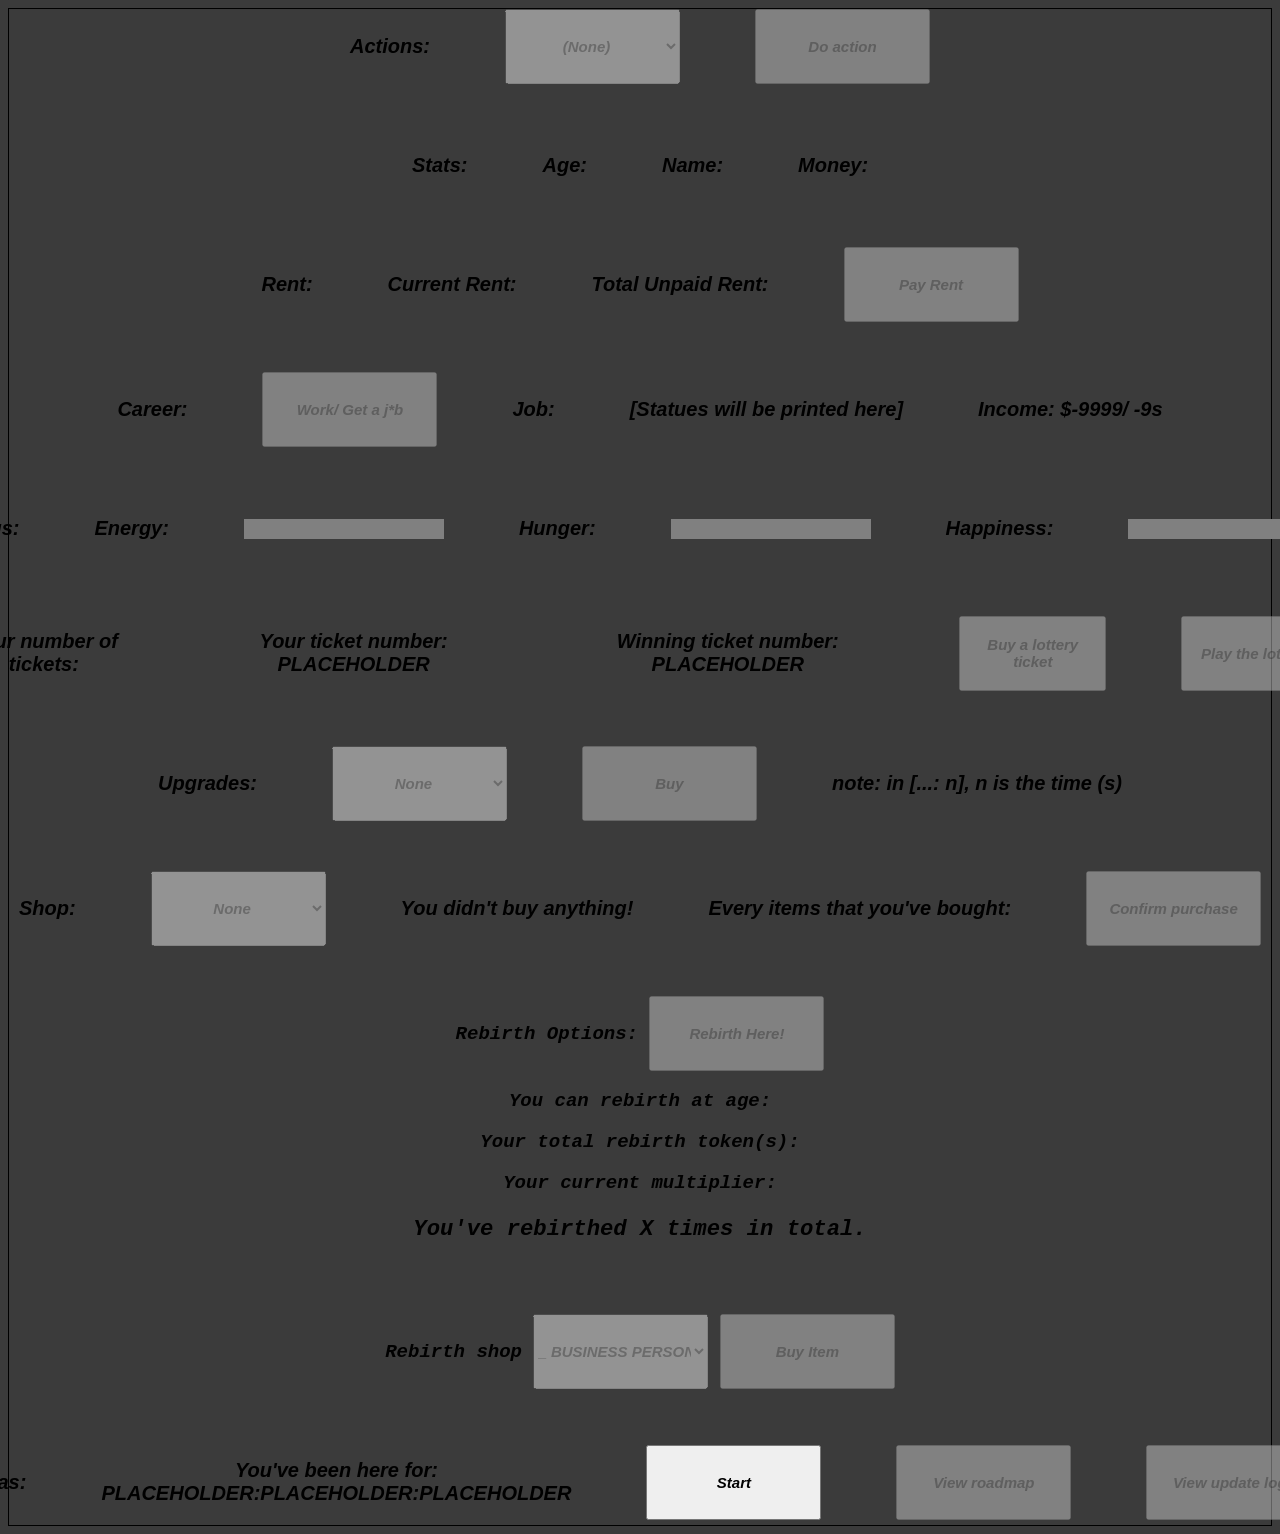
==== index.html @ a1e90d74 "Fix formatting and improve rebirth options in HTML" ====
<!DOCTYPE html>
<html lang="en">

<head>
  <title msg="this project is long as heck">life. (an idle game ig)</title>

  <script src="begin.js" defer></script>
  <script src="main.js" defer></script>
  <script src="actions.js" defer></script>
  <script src="events.js" defer></script>
  <script src="job.js" defer></script>
  <script src="shop_and_upgrades.js" defer></script>
  <script src="rent.js" defer></script>
  <script src="save_and_render.js" defer></script>
  <script src="anti_cheat.js" defer></script>
  <script src="rebirth.js" defer></script>

  <link rel="stylesheet" href="style.css">
</head>

<body>

  <div id="container1">

    <div id="actions">Actions:
      <select id="chooseAction">
        <option>(None)</option>
        <option>Cry</option>
        <option>Sleep</option>
        <option>Eat</option>
        <option>Play</option>
        <option>Spend time</option>
        <option>Beg for money</option>
        <option>Iron your clothes</option>
        <option>---</option>
        <option>Change Name</option>
        <option>Request a Raise</option>
      </select>
      <button type="button" onclick="doActions()">Do action</button>
    </div>

    <div id="statistic">Stats:
      <p id="age">Age:</p>
      <p id="name">Name:</p>
      <p id="money">Money:</p>
    </div>

    <div id="rent">Rent:
      <p id="currentRent">Current Rent:</p>
      <p id="unpaidRent">Total Unpaid Rent:</p>
      <button type="button" onclick="payRent()">Pay Rent</button>
    </div>

    <div id="career">Career:
      <button type="button" onclick="job()">Work/ Get a j*b</button>
      <p id="job">Job:</p>
      <p id="jobStatus">[Statues will be printed here]</p>
      <p id="income">Income: $-9999/ -9s</p>
    </div>

    <div id="status">Status:
      <p id="energy">Energy:</p>
      <progress id="enProg" value="0" max="100"></progress>

      <p id="hunger">Hunger:</p>
      <progress id="hgProg" max="100"></progress>

      <p id="happy">Happiness:</p>
      <progress id="hpProg" max="100"></progress>
    </div>

    <div id="lottery">
      <p id="numOfTickets">Your number of tickets:</p>
      <p id="ticketNumber">Your ticket number: PLACEHOLDER</p>
      <p id="winningNumber">Winning ticket number: PLACEHOLDER</p>

      <button type="button" onclick="buyLottery()">Buy a lottery ticket</button>
      <button type="button" onclick="playLottery()">Play the lottery</button>
    </div>

    <div id="upgrade">Upgrades:

      <select id="upgrades">
        <option value="none">None</option>
        <option value="en">Energy (Reduces Energy lost, 75k each)</option>
        <option value="hp">Happiness (Reduces Happiness lost, 50k each)</option>
        <option value="age">Age (Reduces aging time, 100k each)</option>
        <option value="hg">Hunger (Reduces hunger gain, 40k each)</option>
        <option>---</option>
        <option value="me">Max Energy (increases max energy by 10, max 5; 150k each)</option>
        <option value="mh">Max Happiness (increases max happiness by 10, max 5; 145k each)</option>
        <option value="mhun" title="Instead of hunger being capped at 0, you can now get like -50 min hunger">Min Hunger (decreases minimum hunger by 10, max 5; 165k each)</option>
      </select>

      <button type="button" onclick="buyUpgrades()">Buy</button>
      <p id="totalUpgrades">note: in [...: n], n is the time (s)</p>
    </div>

    <div id="shop">Shop:

      <select id="item" title="!!! Items will be used as soon as they are bought !!!">
        <option>None</option>
        <option value="gb">Ghost Burbur (Gain or Lose hunger by 100, 10k each)</option>
        <!--10k-->

        <option value="mc">Mysterious Cola (Gains 25 of a random stats)</option>
        <!--6.9k-->

        <option value="gl">Gaming laptop (Gains 50 happiness)</option>
        <!--15k-->

        <option value="cj">Change Job (Price Gradually Increases)</option>
        <!--starts at 1k, increases by 1k each time-->

        <option value="c">Clock [(Increases age by 1), (Price Increases by 75% of your age)]</option>
        <!--base: 2.5k-->

        <option value="ts">Therapy session (Increases happiness by 100, reduces happiness lost by 10s for 20s; you can only use this when your happiness is below 10)</option>
        <!--100k to 250k-->
      </select>
      <p id="boughtItem">You didn't buy anything!</p>
      <p id="allBoughtItems">Every items that you've bought:</p>
      <button type="button" onclick="buyItem()">Confirm purchase</button>
    </div>

      <div id="rebirth">Rebirth Options:
    <button type="button" id="rebirthBTN" onclick="rebirth()" disabled>Rebirth Here!</button>

    <p id="RebirthableAge">You can rebirth at age:</p>
    <p id="rebirthToken">Your total rebirth token(s):</p>
    <p id="currentMultiplier">Your current multiplier:</p>
    <h3 id="timesRebirthed">You've rebirthed X times in total.</h3>
    </div>

    <div id="rebirthShopDIV">Rebirth shop

    <select id="rebirthShop" title="Cost rebirth tokens">Rebirth shop:
      <option value="mm:2t" title="Increases current multiplier by 0.25">_ BUSINESS PERSON _: 2 tokens</option>

      <option value="irt:2t" title="You only need to pay rent every 60s (BUYING MORE WILL NOT GRANT YOU ANY MORE PERKS)">_ NICE HOMEOWNER _: 2 tokens</option>

      <option value="dra:4t" title="Decreases the age when you can rebirth by 10 (1 TIME ONLY)">_ EXPERIENCED_:4 tokens</option>

      <option value="ims:5t" title="Increases Max Energy, Max Happiness and Min Hunger by 10 (ONLY AVAIABLE 1 TIME FOR EACH LIFE)">_ HEALTHY BODY _: 5 tokens</option>

      <option value="(((???:999)))" title="Request a ___???___ (not avaiable yet)">? __?__ ? : 999 tokens</option>
      <sub>^ larp larp larp ik ^</sub>
    </select>
    <button type="button" onclick="buyRebirthItem()">Buy Item</button>

    </div>

  </div>


  <div id="startingScreen">Extras:
    <p id="timer">You've been here for:<br>PLACEHOLDER:PLACEHOLDER:PLACEHOLDER</p>
    <button id="startGame" type="button" onclick="begin()">Start</button>
    <button type="button" onclick="window.location.href = 'roadmap.html'">View roadmap</button>
    <button type="button" onclick="window.location.href = 'update_logs.html'">View update logs</button>
  </div>

</body>
</html>
---- style.css ----
body,
    #container1,
    #actions,
    #upgrade,
    #status,
    #startingScreen,
    #statistic,
    #career,
    #shop,
    #rent,
    #lottery {
      display: flex;
      justify-content: center;
      align-items: center;
      gap: 75px;

      font-size: 20px;
      font-family: 'Gill Sans', 'Gill Sans MT', Calibri, 'Trebuchet MS', sans-serif;
      font-weight: bold;
      font-style: italic;
      text-align: center;

      transition: 0.5s ease;
    }

    body,
    #container1 {
      flex-direction: column;
      gap: 50px;
    }

    body {
      background: #3b3b3b;
      border: 1px solid black;
    }

    #startingScreen {
      z-index: 1;
    }

    #container1 {
      z-index: 0;

      font-family: 'Courier New', Courier, monospace;
      font-weight: bolder;
      font-size: 19px;
    }

    button,
    select {
      width: 175px;
      height: 75px;

      font-size: 15px;
      font-family: 'Franklin Gothic Medium', 'Arial Narrow', Arial, sans-serif;
      font-weight: bolder;
      font-style: italic;
      text-align: center;

      transition: 0.5s ease;
    }

    progress {
      border-radius: 100%;
    }

    button:hover,
    select:hover {
      background: #FFFFFF;
      box-shadow: 0 0 40px 20px #FFFFFF;
    }

    button:hover {
      transform: translateY(5px);
      border-radius: 50%;
    }

    button:active {
      transform: translateY(-5px);
    }

    p:hover {
      box-shadow: 0 0 50px 15px yellow;
      transform: translateY(-5px);
      transition: 0.5s ease;

      background: #FFEB00;
    }
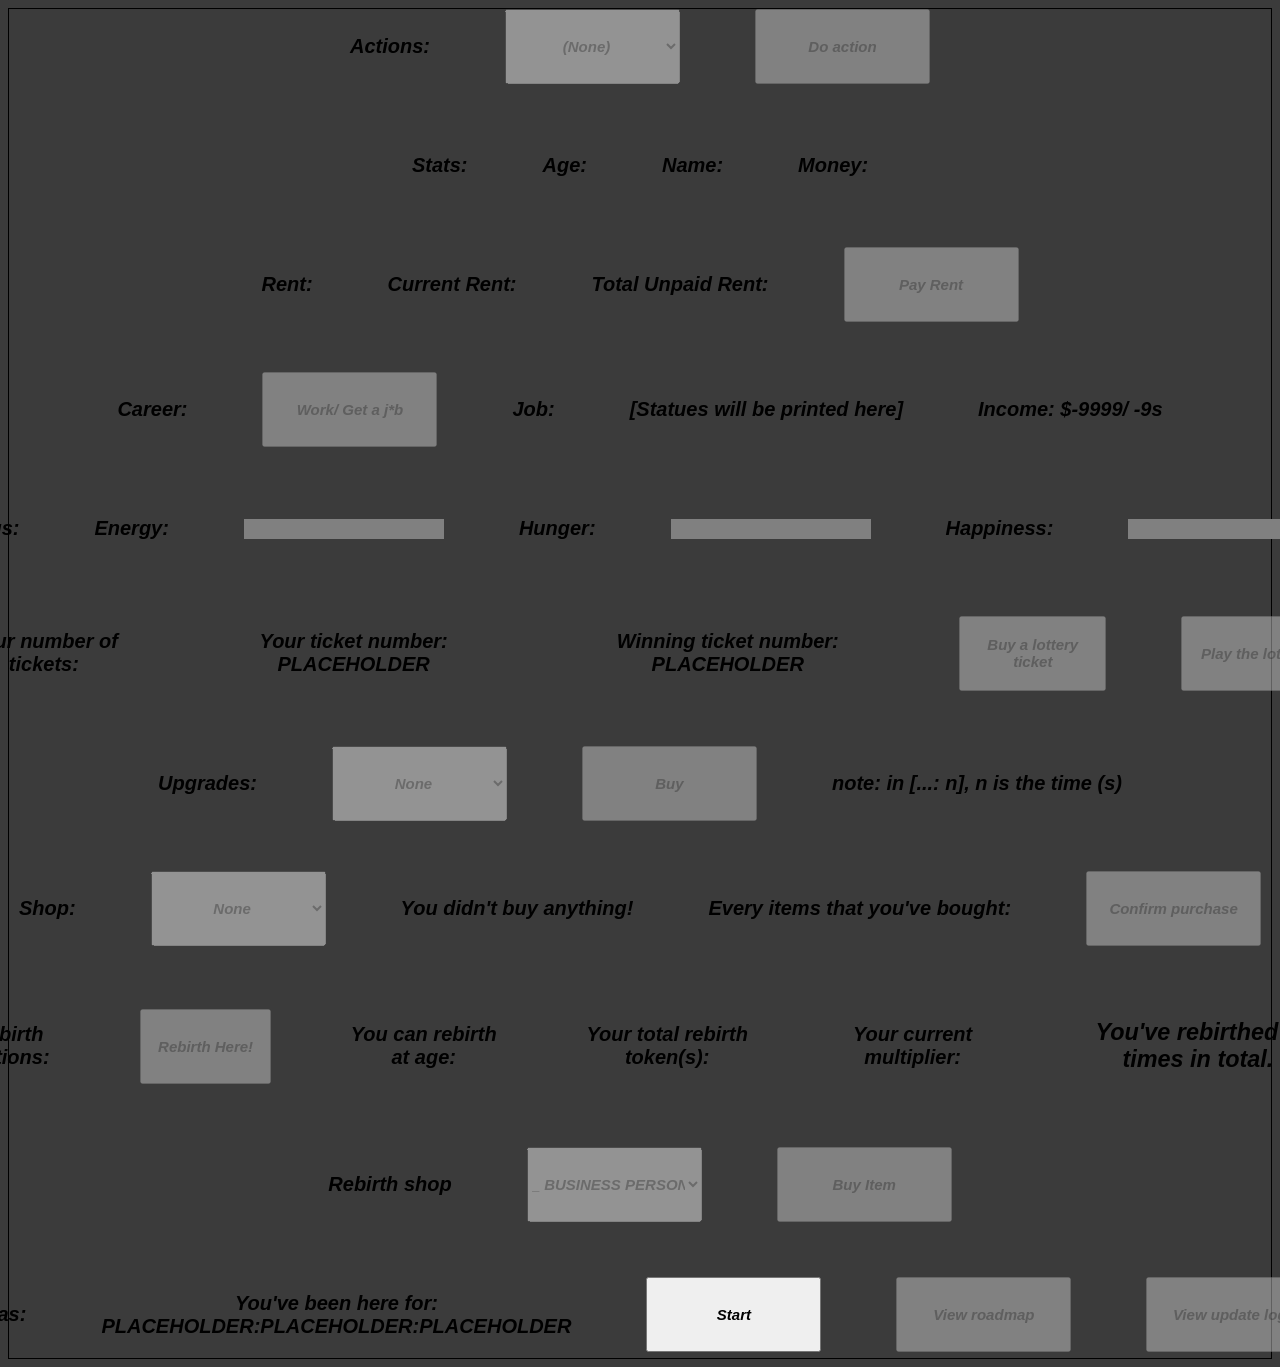
==== commit b5889431: "Fix HTML formatting issues" ====
--- a/index.html
+++ b/index.html
@@ -143,8 +143,7 @@
 
       <option value="ims:5t" title="Increases Max Energy, Max Happiness and Min Hunger by 10 (ONLY AVAIABLE 1 TIME FOR EACH LIFE)">_ HEALTHY BODY _: 5 tokens</option>
 
-      <option value="(((???:999)))" title="Request a ___???___ (not avaiable yet)">? __?__ ? : 999 tokens</option>
-      <sub>^ larp larp larp ik ^</sub>
+      <option value="(((???:999)))" title="end-game.?">[HTMLObjectElement] : [999] {{Life-Simulator|Curreny:tokens}}</option>
     </select>
     <button type="button" onclick="buyRebirthItem()">Buy Item</button>
 
--- a/style.css
+++ b/style.css
@@ -8,7 +8,9 @@
     #career,
     #shop,
     #rent,
-    #lottery {
+    #lottery,
+    #rebirthShopDIV,
+    #rebirth {
       display: flex;
       justify-content: center;
       align-items: center;
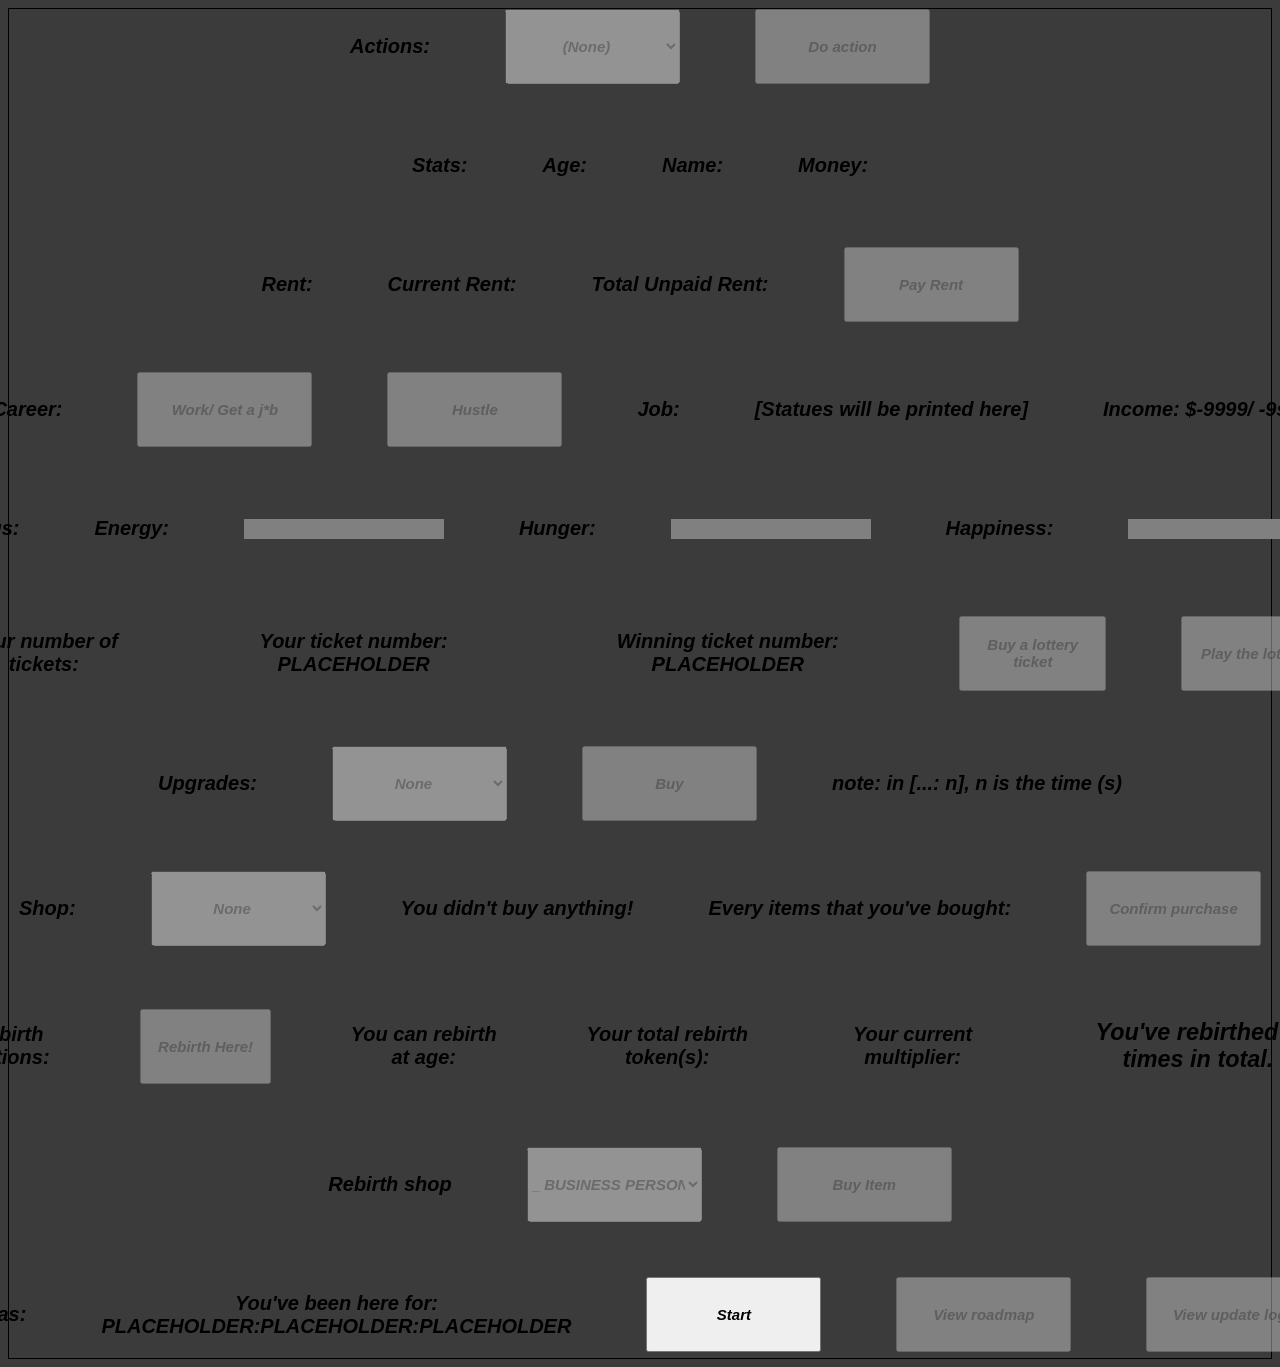
==== commit c56375b7: "Fix HTML structure and add missing button" ====
--- a/index.html
+++ b/index.html
@@ -53,19 +53,20 @@
 
     <div id="career">Career:
       <button type="button" onclick="job()">Work/ Get a j*b</button>
+      <button type="buttton" onclick="doHustle()">Hustle</button>
       <p id="job">Job:</p>
       <p id="jobStatus">[Statues will be printed here]</p>
       <p id="income">Income: $-9999/ -9s</p>
     </div>
 
     <div id="status">Status:
-      <p id="energy">Energy:</p>
+      <p id="energy" class="crucial">Energy:</p>
       <progress id="enProg" value="0" max="100"></progress>
 
-      <p id="hunger">Hunger:</p>
+      <p id="hunger" class="crucial">Hunger:</p>
       <progress id="hgProg" max="100"></progress>
 
-      <p id="happy">Happiness:</p>
+      <p id="happy" class="crucial">Happiness:</p>
       <progress id="hpProg" max="100"></progress>
     </div>
 
@@ -80,16 +81,19 @@
 
     <div id="upgrade">Upgrades:
 
-      <select id="upgrades">
+      <select id="upgrades" title="Pernament until next rebirth">
         <option value="none">None</option>
-        <option value="en">Energy (Reduces Energy lost, 75k each)</option>
-        <option value="hp">Happiness (Reduces Happiness lost, 50k each)</option>
-        <option value="age">Age (Reduces aging time, 100k each)</option>
+        <option>-Reduce Time-</option>
+        <option value="en">Energy (Reduces Energy lost, 50k each)</option>
+        <option value="hp">Happiness (Reduces Happiness lost, 45k each)</option>
+        <option value="age">Age (Reduces aging time, 75k each)</option>
         <option value="hg">Hunger (Reduces hunger gain, 40k each)</option>
-        <option>---</option>
-        <option value="me">Max Energy (increases max energy by 10, max 5; 150k each)</option>
-        <option value="mh">Max Happiness (increases max happiness by 10, max 5; 145k each)</option>
-        <option value="mhun" title="Instead of hunger being capped at 0, you can now get like -50 min hunger">Min Hunger (decreases minimum hunger by 10, max 5; 165k each)</option>
+        <option>-Maxs, Mins-</option>
+        <option value="me">Max Energy (increases max energy by 10, max 5; 95k each)</option>
+        <option value="mh">Max Happiness (increases max happiness by 10, max 5; 85k each)</option>
+        <option value="mhun" title="Instead of hunger being capped at 0, you can now get like -50 min hunger">Min Hunger (decreases minimum hunger by 10, max 5; 100k each)</option>
+        <option>-Items that're pernament until next rebirth-</option>
+        <option value="pc" title="You'll gain 2 happiness every time you lose 1 (interval)">Gaming PC (50k,can only purchased <h2>ONCE</h2>)</option>
       </select>
 
       <button type="button" onclick="buyUpgrades()">Buy</button>
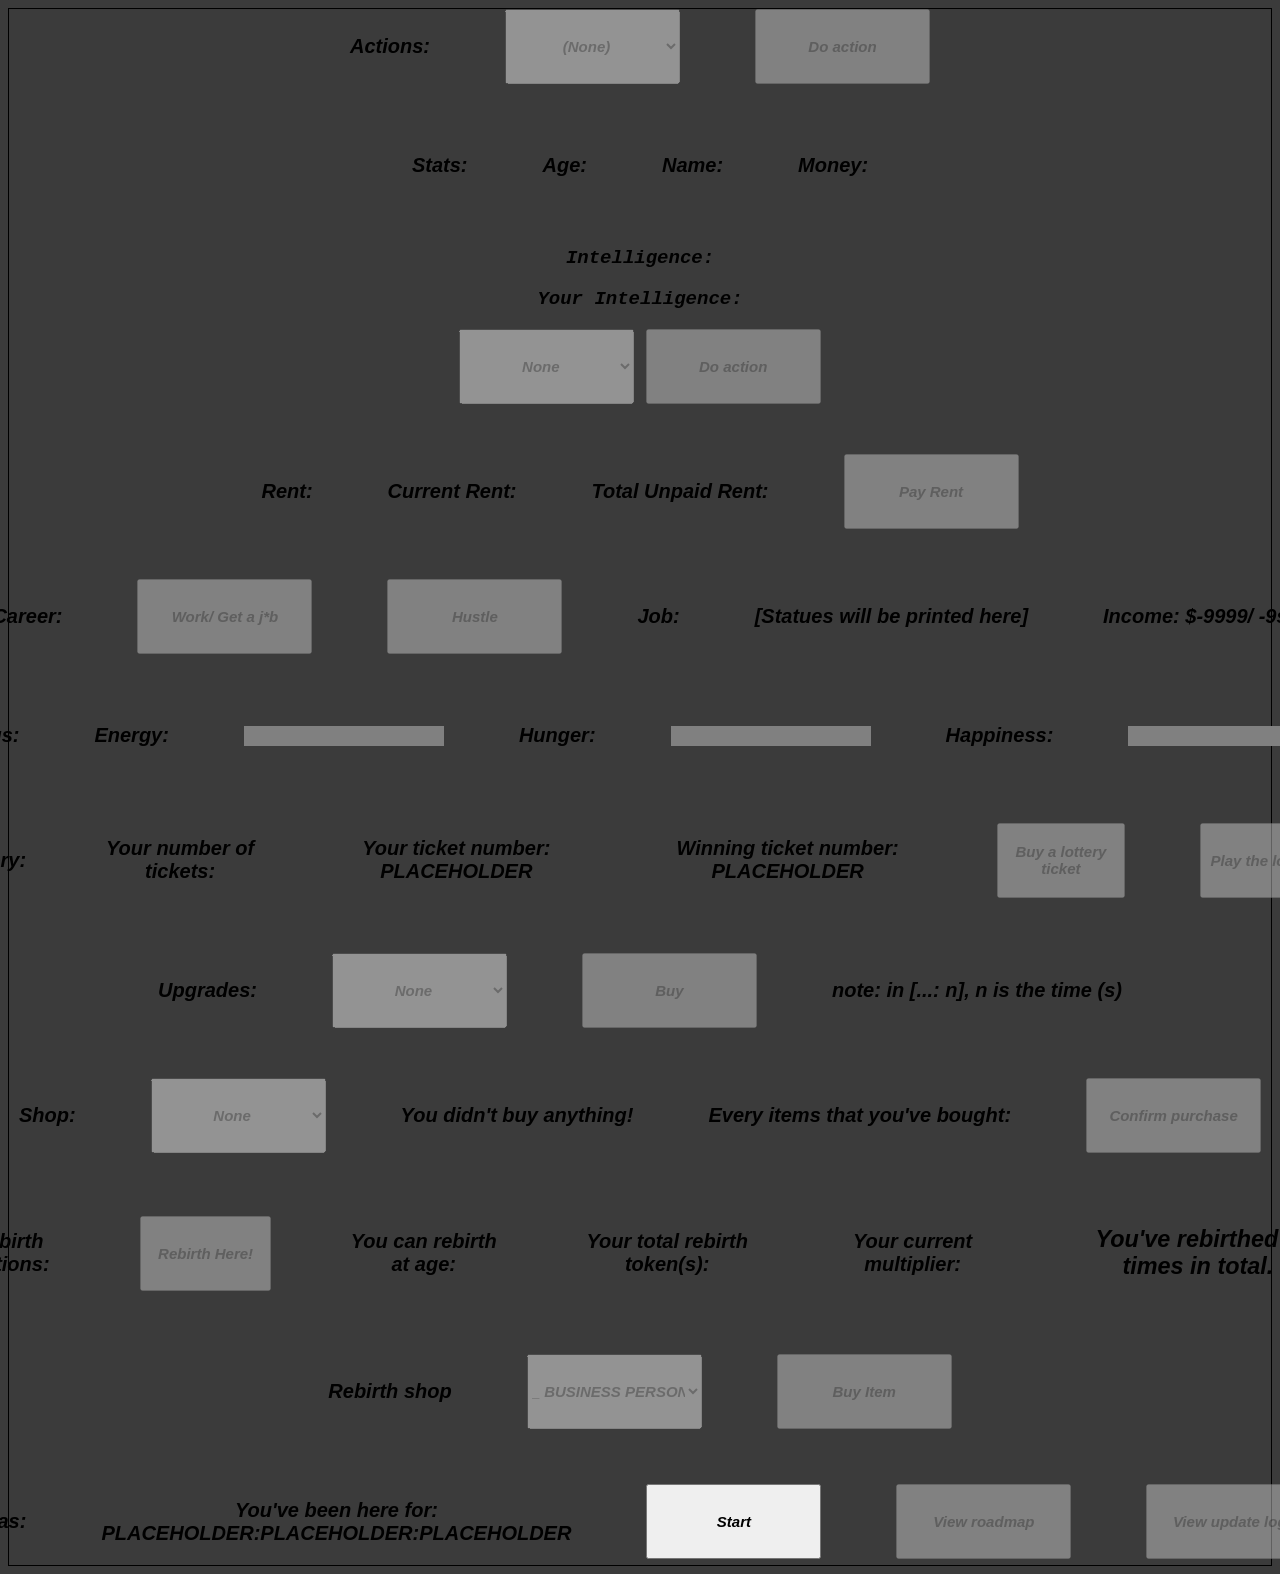
==== commit f7dc15df: "Add intelligence feature and related actions" ====
--- a/index.html
+++ b/index.html
@@ -14,6 +14,7 @@
   <script src="save_and_render.js" defer></script>
   <script src="anti_cheat.js" defer></script>
   <script src="rebirth.js" defer></script>
+  <script src="intelligence.js" defer></script>
 
   <link rel="stylesheet" href="style.css">
 </head>
@@ -45,6 +46,19 @@
       <p id="money">Money:</p>
     </div>
 
+    <div id="intelligenceContainer">Intelligence:
+      <p id="intelligencePrinter" title="Currently has a HARD-CAP of 100.">Your Intelligence:</p>
+
+      <select id="intelActions">Intelligence-Related Actions:
+        <option>None</option>
+        <option value="study" title="(i) 0+ Intelligence required">Study</option>
+        <option value="read-a-book" title="(i) 20+ Intelligence required">Read a Book</option>
+        <option value="do-excercises" title="(i) 50+ Intelligence required">Do excercises</option>
+        <option value="learn-programming" title="(i) 75+ Intelligence required">Learn a Programming Language</option>
+      </select>
+      <button type="button" onclick="doIntelActions()">Do action</button>
+    </div>
+
     <div id="rent">Rent:
       <p id="currentRent">Current Rent:</p>
       <p id="unpaidRent">Total Unpaid Rent:</p>
@@ -70,7 +84,7 @@
       <progress id="hpProg" max="100"></progress>
     </div>
 
-    <div id="lottery">
+    <div id="lottery">Lottery:
       <p id="numOfTickets">Your number of tickets:</p>
       <p id="ticketNumber">Your ticket number: PLACEHOLDER</p>
       <p id="winningNumber">Winning ticket number: PLACEHOLDER</p>
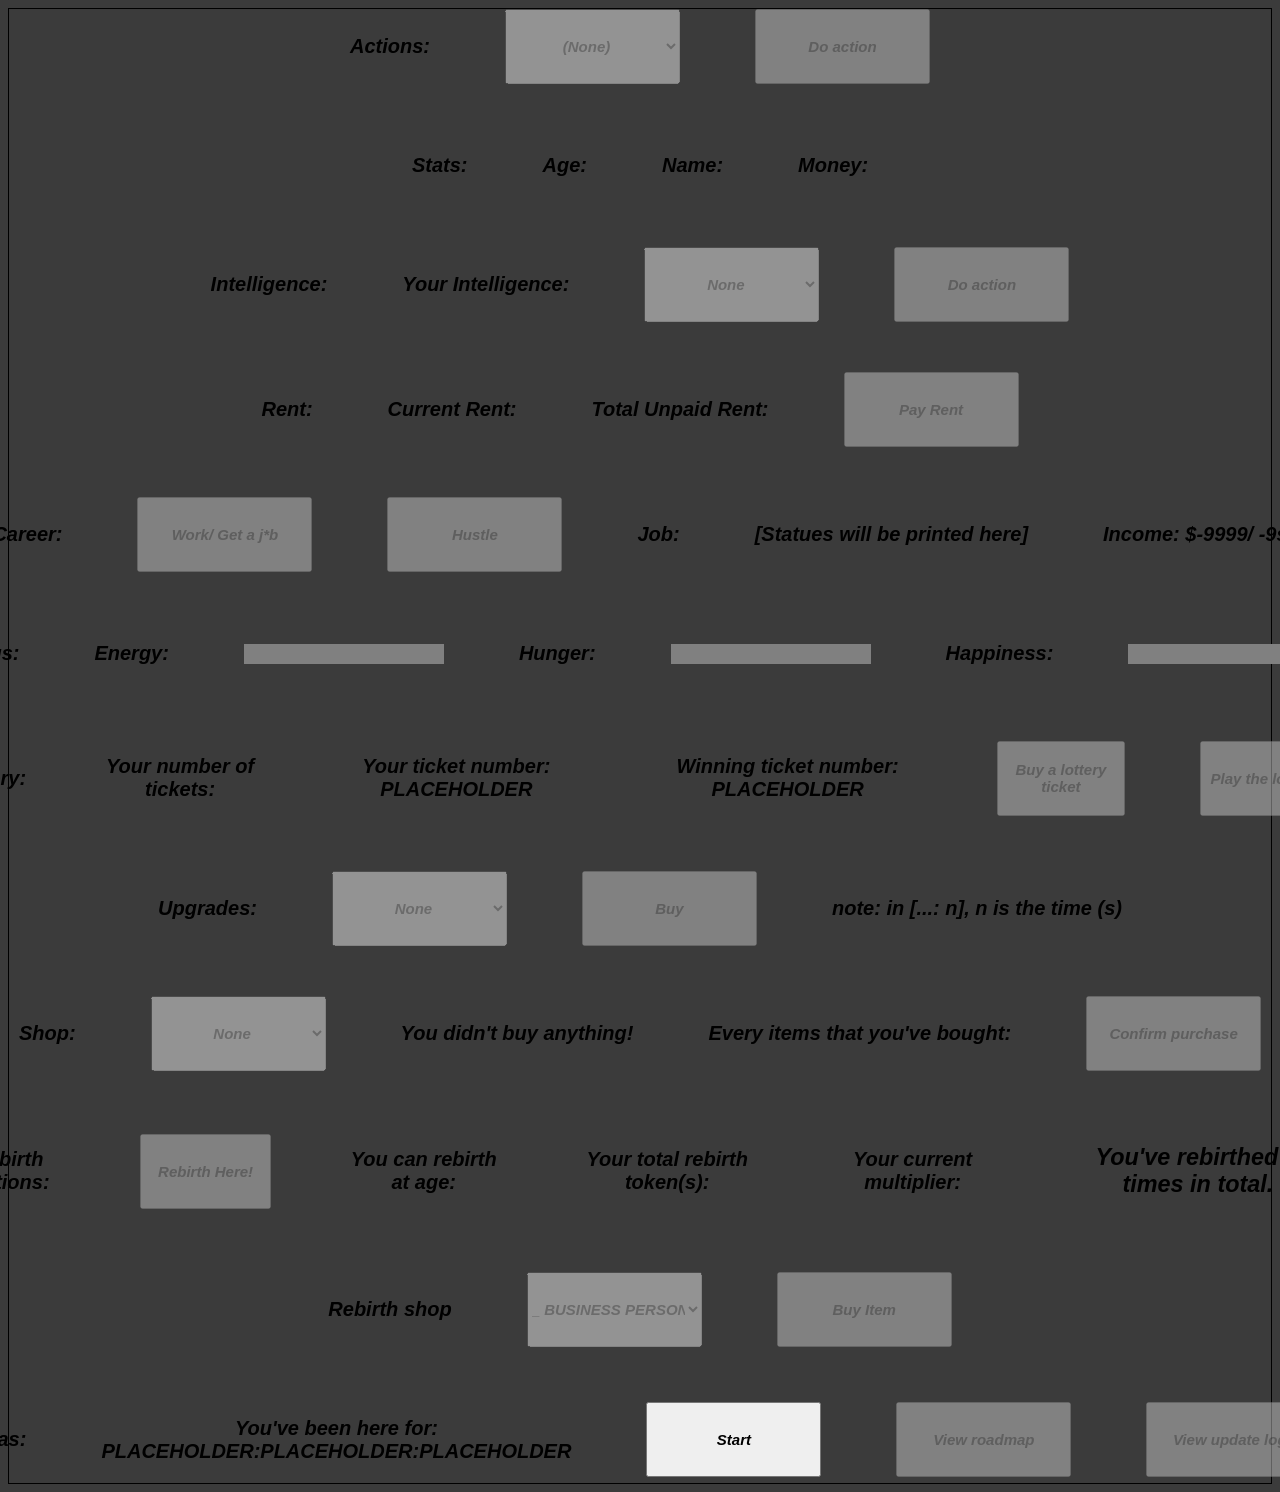
==== commit 44c5d937: "Update index.html" ====
--- a/index.html
+++ b/index.html
@@ -2,7 +2,7 @@
 <html lang="en">
 
 <head>
-  <title msg="this project is long as heck">life. (an idle game ig)</title>
+  <title msg="this project is long as heck">life.</title>
 
   <script src="begin.js" defer></script>
   <script src="main.js" defer></script>
--- a/style.css
+++ b/style.css
@@ -10,7 +10,8 @@
     #rent,
     #lottery,
     #rebirthShopDIV,
-    #rebirth {
+    #rebirth,
+    #intelligenceContainer {
       display: flex;
       justify-content: center;
       align-items: center;
@@ -88,3 +89,4 @@
 
       background: #FFEB00;
     }
+
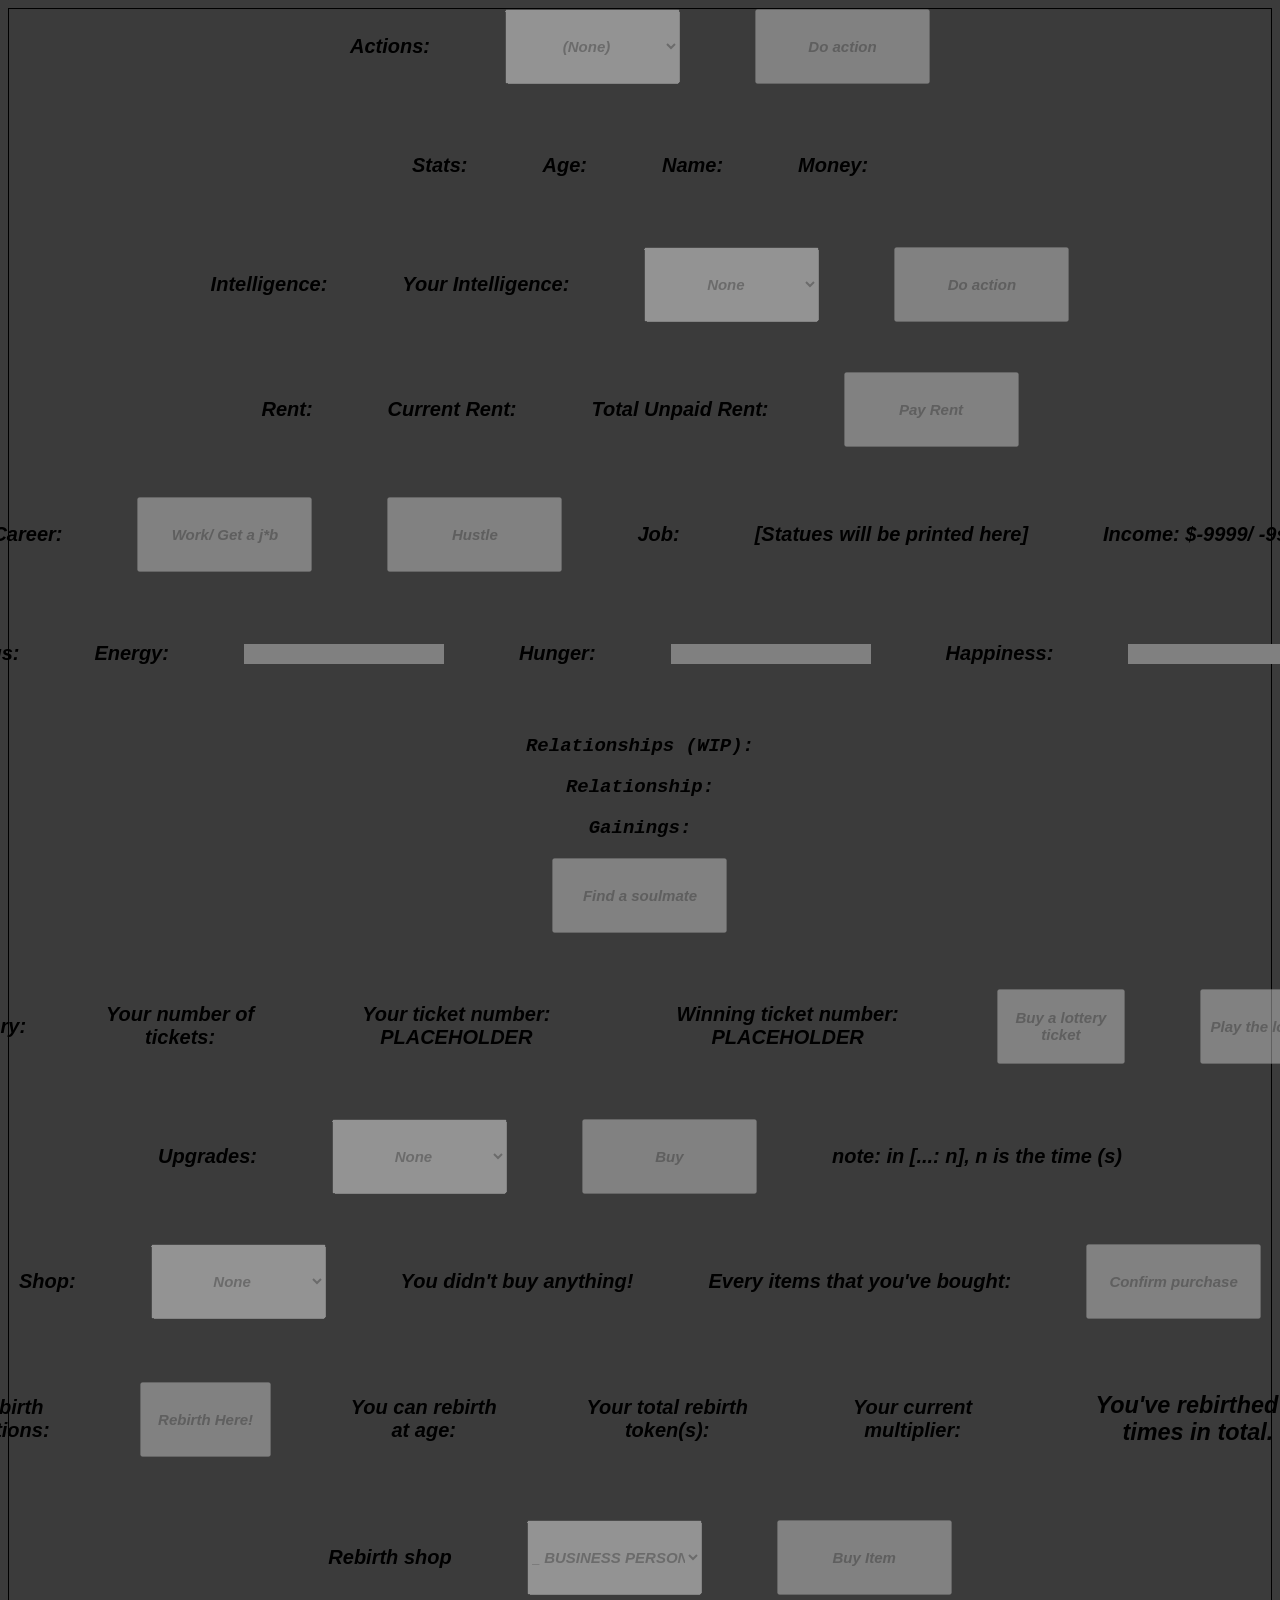
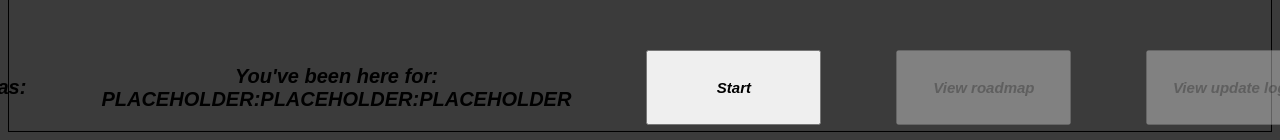
==== commit 942d6f3a: "Update index.html" ====
--- a/index.html
+++ b/index.html
@@ -15,6 +15,7 @@
   <script src="anti_cheat.js" defer></script>
   <script src="rebirth.js" defer></script>
   <script src="intelligence.js" defer></script>
+  <script src="relationship.js" defer></script>
 
   <link rel="stylesheet" href="style.css">
 </head>
@@ -82,6 +83,12 @@
 
       <p id="happy" class="crucial">Happiness:</p>
       <progress id="hpProg" max="100"></progress>
+    </div>
+
+    <div id="relationship">Relationships (WIP):
+        <p id="compatability">Relationship:</p>
+        <p id="gainings">Gainings:</p>
+      <button type="button" onclick="findSoulmate()">Find a soulmate</button>
     </div>
 
     <div id="lottery">Lottery:
@@ -162,6 +169,7 @@
       <option value="ims:5t" title="Increases Max Energy, Max Happiness and Min Hunger by 10 (ONLY AVAIABLE 1 TIME FOR EACH LIFE)">_ HEALTHY BODY _: 5 tokens</option>
 
       <option value="(((???:999)))" title="end-game.?">[HTMLObjectElement] : [999] {{Life-Simulator|Curreny:tokens}}</option>
+      <sub>larp</sub>
     </select>
     <button type="button" onclick="buyRebirthItem()">Buy Item</button>
 
